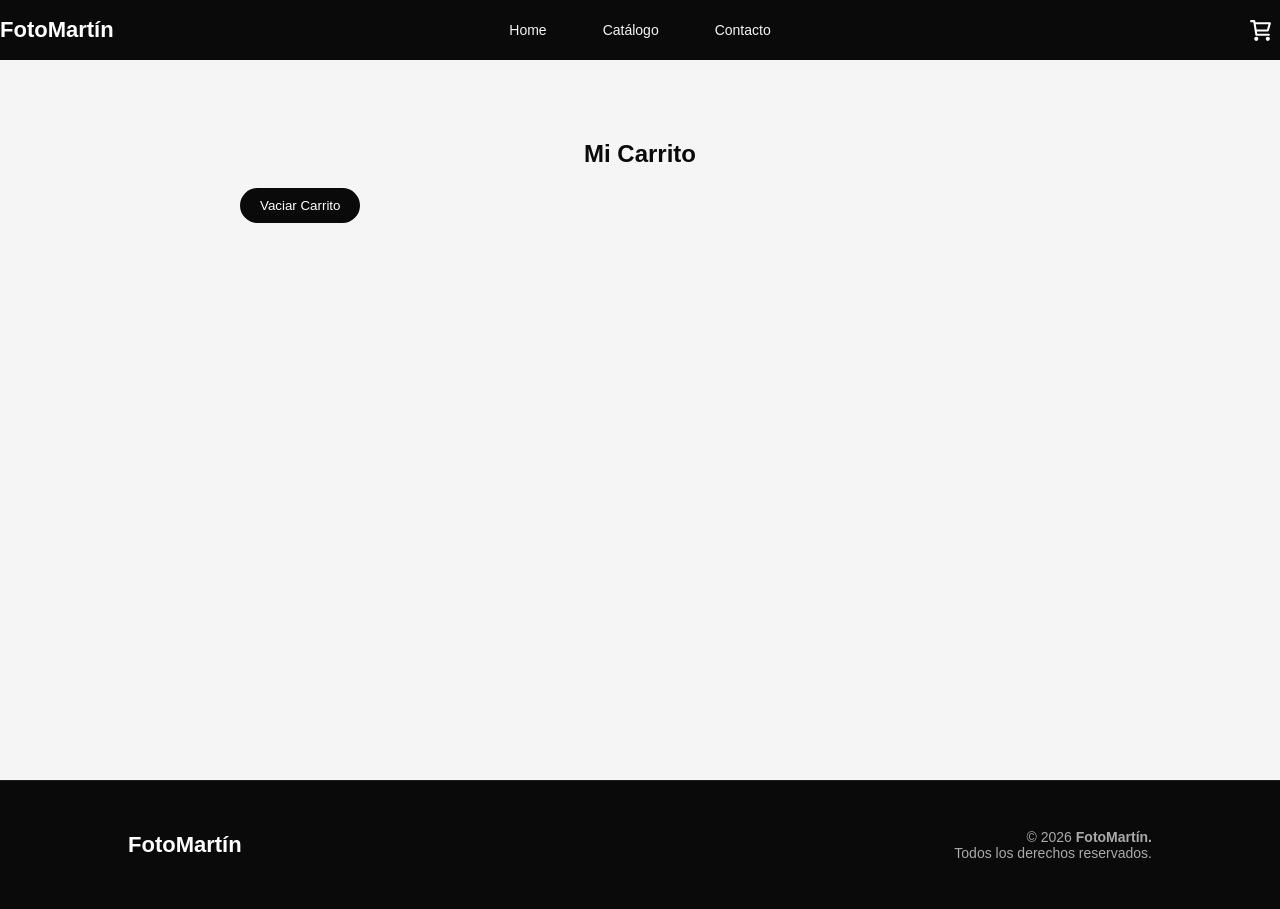
==== carrito.html @ 4629fb4b "Casi casi" ====
<!doctype html>
<html lang="es">
  <head>
    <meta charset="UTF-8" />
    <meta name="viewport" content="width=device-width, initial-scale=1.0" />
    <link rel="stylesheet" href="css/styles.css" />
    <title>Carrito - FotoMartin</title>
  </head>
  <body>
    <nav class="barra-nav-catalogo">
      <div class="nav-contenido-catalogo">
        <div class="nav-logo"><a href="index.html">FotoMartín</a></div>
        <ul class="nav-enlaces">
          <li><a href="index.html">Home</a></li>
          <li><a href="catalogo.html">Catálogo</a></li>
          <li><a href="contacto.html">Contacto</a></li>
        </ul>
        <div class="nav-acciones">
          <div class="carrito-svg">
            <svg
              width="25"
              height="25"
              viewBox="0 0 24 24"
              fill="none"
              xmlns="http://www.w3.org/2000/svg"
            >
              <path
                d="M6.29977 5H21L19 12H7.37671M20 16H8L6 3H3M9 20C9 20.5523 8.55228 21 8 21C7.44772 21 7 20.5523 7 20C7 19.4477 7.44772 19 8 19C8.55228 19 9 19.4477 9 20ZM20 20C20 20.5523 19.5523 21 19 21C18.4477 21 18 20.5523 18 20C18 19.4477 18.4477 19 19 19C19.5523 19 20 19.4477 20 20Z"
                stroke="#ffffff"
                stroke-width="2"
                stroke-linecap="round"
                stroke-linejoin="round"
              ></path>
            </svg>
            <span class="carrito-cantidad" id="carritoCantidad"></span>
          </div>
        </div>
      </div>
    </nav>

    <main class="main-carrito">
      <section class="contenedor-detalle-carrito">
        <h1>Mi Carrito</h1>
        <h4 id="msjCarrito"></h4>
        <div id="listaCarrito"></div>
        <div id="totalCarrito"></div>
        <div class="cont-footer-carrito">
            <h3 class="txtTotal" id="txtSumaCarrito"></h3>
            <button class="limpiar-carrito" id="limpiarCarrito">Vaciar Carrito</button>
        </div>
    </section>
</main>

    <!-- Footer -->
    <footer class="footer-pagina">
      <div class="footer-contenedor">
        <a href="index.html" class="footer-logo">FotoMartín</a>
        <div class="footer-derechos">
          <p>&copy; 2026 <strong>FotoMartín.</strong></p>
          <p>Todos los derechos reservados.</p>
        </div>
      </div>
    </footer>

    <script src="js/productos.js"></script>
    <script src="js/carrito.js"></script>
  </body>
</html>
---- css/styles.css ----
/* RESET */
:root {
  --negro: #0a0a0a;
  --blanco: #f5f5f5;
  --texto-claro: #ffffff;
  --texto-gris: #999999;
  --nav-alto: 60px;
  --fuente: "Inter", sans-serif;
}

* {
  margin: 0;
  padding: 0;
  box-sizing: border-box;
}

html {
  scroll-behavior: smooth;
}

body {
  font-family: var(--fuente);
  background-color: var(--blanco);
  color: var(--negro);
}

a {
  text-decoration: none;
  color: inherit;
}

/* NAVBAR - INDEX */
.barra-nav {
  position: absolute;
  width: 100%;
  margin: 0 auto;
  height: var(--nav-alto);
  background: linear-gradient(
    to bottom,
    rgba(0, 0, 0, 0.7) 0%,
    rgba(0, 0, 0, 0) 100%
  );
  z-index: 100;
}

.nav-contenido {
  width: 1440px;
  margin: 0 auto;
  display: flex;
  align-items: center;
  justify-content: space-between;
  padding: 40px 40px;
}

.nav-logo {
  font-weight: 700;
  font-size: 24px;
  color: var(--texto-claro);
}

.nav-enlaces {
  list-style: none;
  display: flex;
  gap: 56px;
  position: absolute;
  left: 50%;
  transform: translateX(-50%);
}

.nav-enlaces a {
  font-size: 14px;
  font-weight: 500;
  color: var(--blanco);
  transition: color 0.2s;
}

.nav-enlaces a:hover {
  color: #c7c7c7;
  text-shadow: 0 1px 4px rgba(0, 0, 0, 0.3);
}

.nav-acciones {
  display: flex;
  align-items: center;
  gap: 16px;
}

.carrito-svg {
  display: flex;
  align-items: center;
  justify-content: center;
  width: 40px;
  height: 40px;
  position: relative;
}
#login {
  color: var(--blanco);
  padding: 14px 32px;
  border-radius: 32px;
  border: none;
  background-color: transparent;
  color: var(--blanco);
  font-size: 15px;
  font-weight: 500;
  cursor: pointer;
}
#login:hover {
  background-color: rgba(10, 10, 10, 0.1);
  border: 1px solid rgba(0, 0, 0, 0.1);
}

.carrito-cantidad {
  position: absolute;
  top: -8px;
  right: -8px;
  color: #ffffff;
  font-size: 12px;
  font-weight: 700;
  width: 22px;
  height: 22px;
  display: flex;
  align-items: center;
  justify-content: center;
}

.contenedor-contenidos {
  position: relative;
}

/* HERO */
.hero {
  position: relative;
  width: 100%;
  min-height: 100vh;
  overflow: hidden;
}

.hero-diapositiva {
  position: absolute;
  top: 0;
  left: 0;
  width: 100%;
  min-height: calc(100vh - var(--nav-alto));
  display: flex;
  align-items: center;
  justify-content: center;
  opacity: 0;
}

.hero-diapositiva.activa {
  opacity: 1;
}

.hero-fondo {
  position: absolute;
  inset: 0;
  background-size: cover;
  background-position: center;
}
.hero-fondo > video {
  width: 100vw;
}

.hero-contenido {
  position: relative;
  z-index: 2;
  text-align: center;
  color: var(--texto-claro);
  padding: 0 20px;
}

.hero-titulo {
  font-size: 80px;
  font-weight: 700;
  margin: 0 0 5% 0;
}

.hero-descripcion {
  font-size: 16px;
  font-weight: 300;
  color: var(--texto-gris);
  margin-bottom: 36px;
  max-width: 420px;
  margin-left: auto;
  margin-right: auto;
}

.hero-contenido > a {
  display: inline-flex;
  align-items: center;
  justify-content: center;
  gap: 16px;
  padding: 12px 32px;
  border: 1px solid rgba(255, 255, 255, 0.6);
  border-radius: 30px;
  color: #fff;
  font-size: 14px;
  font-weight: 500;
  background: transparent;
  transition:
    background 0.2s,
    border-color 0.2s;
  cursor: pointer;
}

.hero-contenido > a:hover {
  background: linear-gradient(
    rgba(255, 255, 255, 0) 0%,
    rgba(255, 255, 255, 0.2) 100%
  );
  border-color: #fff;
}

.btn-hero > span {
  font-size: 24px;
  font-weight: 700;
}

/* PRODUCTOS DESTACADOS */
.destacados {
  position: relative;
  width: 100%;
  min-height: 85vh;
  padding-top: 56px;
  background-color: var(--negro);
  display: flex;
  flex-direction: row;
  align-items: center;
  justify-content: center;
  overflow: hidden;
}

.destacados-diapositivas {
  width: 100%;
  min-height: 85vh;
  position: relative;
}

.destacados-diapositiva {
  position: absolute;
  inset: 0;
  display: flex;
  flex-direction: row;
  align-items: center;
  justify-content: center;
  gap: 48px;
  padding: 0 200px;
  opacity: 0;
  transition: opacity 0.5s ease;
  pointer-events: none;
}

.destacados-diapositiva.activa {
  opacity: 1;
  pointer-events: all;
}

.imagen-slider {
  background-size: contain;
  background-position: center;
  background-repeat: no-repeat;
  background-color: #ffffff;
  padding: 200px;
  flex: 1;
  border-radius: 12px;
}

.destacados-contenido {
  flex: 0 0 40%;
  display: flex;
  flex-direction: column;
  gap: 20px;
  min-height: 400px;
  color: var(--texto-claro);
}

.destacados-etiqueta {
  font-size: 16px;
  font-weight: 700;
  letter-spacing: 3px;
  text-transform: uppercase;
  color: #ff0000;
  margin-bottom: 16px;
}

.destacados-titulo {
  font-size: 60px;
  font-weight: 700;
  letter-spacing: -1.5px;
  margin-bottom: 12px;
}

.destacados-precio {
  position: absolute;
  bottom: 180px;
  font-size: 32px;
  font-weight: 300;
  color: var(--texto-claro);
}
.destacados-precio > small{
  margin-left: 180px;
  color: #ff0000;
  font-size: 24px;
}

.destacados-flecha {
  position: absolute;
  top: 50%;
  background: var(--negro);
  border: 1px solid var(--negro);
  color: #fff;
  font-size: 32px;
  width: 55px;
  height: 100px;
  cursor: pointer;
  z-index: 10;
  display: flex;
  align-items: center;
  justify-content: center;
  transition: background 0.2s;
}

.btn-slider {
  display: inline-block;
  margin-top: auto;
  text-align: center;
  background-color: var(--negro);
  padding: 10px 20px;
  color: var(--texto-claro);
  border: 1px solid var(--texto-claro);
  border-radius: 24px;
  font-size: 20px;
  cursor: pointer;
  transition: all 0.2s ease;
}
.btn-slider:hover {
  background-color: var(--texto-claro);
  color: var(--negro);
}
.destacados-flecha:hover {
  background: rgba(255, 255, 255, 0.15);
}

.destacados-flecha.anterior {
  left: 0;
  border-radius: 0 5% 5% 0;
}

.destacados-flecha.siguiente {
  right: 0;
  border-radius: 5% 0 0 5%;
}

/* FOOTER */
.footer-pagina {
  background-color: var(--negro);
  border-top: 1px solid rgba(255, 255, 255, 0.08);
  padding: 48px 40px;
}

.footer-contenedor {
  max-width: 80vw;
  margin: 0 auto;
  display: flex;
  flex-direction: row;
  justify-content: space-between;
  align-items: center;
}

.footer-logo {
  font-size: 22px;
  font-weight: 700;
  color: #ffff;
}

.footer-derechos {
  text-align: right;
  font-size: 14px;
  color: #aaaaaa;
}

/* CATÁLOGO DE PRODUCTOS */
.contenedor-catalogo {
  display: flex;
  flex-direction: column;
  background-color: var(--blanco);
  padding: 100px 40px 80px;
  max-width: 1440px;
  margin: 0 auto;
}
.catalogo-flex {
  display: flex;
  flex-direction: row;
  gap: 40px;
  align-items: flex-start;
}

.contenedor-catalogo h1 {
  width: 100%;
  font-size: 48px;
  font-weight: 700;
  color: var(--negro);
  margin-bottom: 60px;
  text-align: center;
}

.productos-grid {
  display: grid;
  grid-template-columns: repeat(4, 1fr);
  grid-template-rows: repeat(4, auto);
  gap: 24px;
}

.producto-card {
  display: flex;
  flex-direction: column;
  background-color: #ffffff;
  border: 1px solid #e0e0e0;
  border-radius: 16px;
}

.producto-card:hover {
  border-color: var(--texto-gris);
}

.producto-imagen {
  width: 100%;
  height: 200px;
  background-size: auto 120px;
  background-repeat: no-repeat;
  background-position: center;
  background-color: #ffffff;
  border-radius: 16px;
  border: 1px solid rgba(0, 0, 0, 0);
  padding: 16px;
  box-sizing: border-box;
}

.producto-contenido {
  padding: 20px;
  display: flex;
  flex-direction: column;
  flex-grow: 1;
}

.producto-nombre {
  font-size: 16px;
  font-weight: 700;
  color: var(--negro);
  margin-bottom: 8px;
  line-height: 1.3;
  min-height: 40px;
}

.producto-marca {
  font-size: 12px;
  font-weight: 600;
  color: rgb(255, 0, 0);
  text-transform: uppercase;
  letter-spacing: 1px;
  margin-bottom: 12px;
}

.producto-descripcion {
  font-size: 13px;
  color: var(--texto-gris);
  line-height: 1.5;
  margin-bottom: 16px;
  flex-grow: 1;
}

.producto-footer {
  display: flex;
  align-items: flex-end;
  justify-content: space-between;
  padding-top: 16px;
  border-top: 1px solid #e0e0e0;
  gap: 12px;
}

.producto-precio {
  font-size: 18px;
  font-weight: 700;
  color: var(--negro);
}

.btn-agregar {
  padding: 5px 20px;
  background-color: var(--negro);
  color: var(--texto-claro);
  border: 1px solid;
  border-radius: 999px;
  font-size: 15px;
  cursor: pointer;
  transition: all 0.2s ease;
}

.btn-agregar:hover {
  background-color: var(--texto-claro);
  color: var(--negro);
}

.btn-agregar:active {
  transform: scale(0.98);
}

/* NAVBAR CATÁLOGO */
.barra-nav-catalogo {
  width: 100vw;
  height: var(--nav-alto);
  background-color: var(--negro);
  z-index: 100;
}

.nav-contenido-catalogo {
  max-width: 1440px;
  margin: 0 auto;
  height: 100%;
  display: flex;
  align-items: center;
  justify-content: space-between;
  position: relative;
}

.nav-contenido-catalogo .nav-logo {
  font-weight: 700;
  font-size: 22px;
  color: var(--texto-claro);
}

.nav-contenido-catalogo .nav-logo:hover {
  color: var(--blanco);
}

.nav-contenido-catalogo .nav-enlaces {
  list-style: none;
  display: flex;
  gap: 56px;
  position: absolute;
  left: 50%;
  transform: translateX(-50%);
  align-items: center;
  padding: 0;
  margin: 0;
}

.nav-contenido-catalogo .nav-enlaces li {
  margin: 0;
}

.nav-contenido-catalogo .nav-enlaces a {
  font-size: 14px;
  font-weight: 500;
  color: var(--blanco);
  transition: color 0.2s;
  position: relative;
  padding-bottom: 4px;
}

.nav-contenido-catalogo .nav-enlaces a:hover {
  color: var(--texto-gris);
}

/* FILTROS */
.filtros {
  display: flex;
  flex-direction: column;
  gap: 16px;
  min-width: 220px;
  align-items: stretch;
}

.filtros > label {
  font-size: 14px;
  font-weight: 500;
  color: var(--negro);
  margin: 0;
}

.txt-filtro {
  padding: 10px 16px;
  background-color: var(--texto-claro);
  color: var(--negro);
  border: 1px solid #e0e0e0;
  border-radius: 24px;
  font-size: 14px;
  font-weight: 500;
  transition: all 0.2s ease;
  min-width: 200px;
}

.txt-filtro:focus {
  outline: none;
  border-color: var(--negro);
  box-shadow: 0 0 0 2px rgba(10, 10, 10, 0.1);
}

.txt-filtro::placeholder {
  color: var(--texto-gris);
}

.select-filtro-marcas {
  padding: 10px 16px;
  background-color: var(--texto-claro);
  color: var(--negro);
  border: 1px solid #e0e0e0;
  border-radius: 24px;
  font-size: 14px;
  font-weight: 500;
  font-family: var(--fuente);
  cursor: pointer;
  transition: all 0.2s ease;
  min-width: 150px;
  appearance: none;
  background-image: url("data:image/svg+xml;charset=UTF-8,%3csvg xmlns='http://www.w3.org/2000/svg' viewBox='0 0 24 24' fill='none' stroke='%230a0a0a' stroke-width='2' stroke-linecap='round' stroke-linejoin='round'%3e%3cpolyline points='6 9 12 15 18 9'%3e%3c/polyline%3e%3c/svg%3e");
  background-repeat: no-repeat;
  background-position: right 12px center;
  background-size: 16px;
  padding-right: 36px;
}

.select-filtro-marcas:focus {
  outline: none;
  border-color: var(--negro);
  box-shadow: 0 0 0 2px rgba(10, 10, 10, 0.1);
}

.select-filtro-marcas:hover {
  border-color: var(--negro);
}
.select-filtro-tipo {
  padding: 10px 16px;
  background-color: var(--texto-claro);
  color: var(--negro);
  border: 1px solid #e0e0e0;
  border-radius: 24px;
  font-size: 14px;
  font-weight: 500;
  font-family: var(--fuente);
  cursor: pointer;
  transition: all 0.2s ease;
  min-width: 150px;
  appearance: none;
  background-image: url("data:image/svg+xml;charset=UTF-8,%3csvg xmlns='http://www.w3.org/2000/svg' viewBox='0 0 24 24' fill='none' stroke='%230a0a0a' stroke-width='2' stroke-linecap='round' stroke-linejoin='round'%3e%3cpolyline points='6 9 12 15 18 9'%3e%3c/polyline%3e%3c/svg%3e");
  background-repeat: no-repeat;
  background-position: right 12px center;
  background-size: 16px;
  padding-right: 36px;
}

.select-filtro-tipo:focus {
  outline: none;
  border-color: var(--negro);
  box-shadow: 0 0 0 2px rgba(10, 10, 10, 0.1);
}

.select-filtro-tipo:hover {
  border-color: var(--negro);
}

.label-categoria {
  font-weight: 700;
}

.radio-input {
  display: flex;
  flex-direction: column;
  gap: 8px;
}

.radio-input label {
  display: flex;
  align-items: center;
  gap: 15px;
  width: 220px;
  cursor: pointer;
  position: relative;
}

.radio-input .label input[type="radio"] {
  background-color: #7f7fff;
  appearance: none;
  width: 17px;
  height: 17px;
  border-radius: 50%;
  display: flex;
  justify-content: center;
  align-items: center;
}

.radio-input .label input[type="radio"]:before {
  content: "";
  width: 6px;
  height: 6px;
  border-radius: 50%;
  transition: all 0.1s cubic-bezier(0.165, 0.84, 0.44, 1);
  background-color: #fff;
  transform: scale(0);
}

.radio-input .label input[type="radio"]:checked::before {
  transform: scale(1);
}

.filtro-destacados {
  display: flex;
  flex-direction: column;
  gap: 8px;
  align-items: center;
  margin: 15px 0;
}
.filtro-destacados label:first-child {
  width: 100%;
}

.buttons-catalogo {
  display: flex;
  flex-direction: column;
  margin-top: 50px;
  gap: 24px;
}
.btn-limpiar {
  background-color: var(--negro);
  color: var(--blanco);
  border: 1px solid var(--negro);
  padding: 10px 20px;
  border-radius: 24px;
  font-weight: 600;
  cursor: pointer;
  transition: all 0.2s ease;
}
.btn-limpiar:hover {
  background-color: var(--texto-claro);
  color: var(--negro);
}
.buttons-catalogo > a {
  background-color: var(--negro);
  color: var(--blanco);
  border: 1px solid var(--negro);
  padding: 10px 20px;
  border-radius: 24px;
  text-align: center;
  font-weight: 600;
  transition: all 0.2s ease;
}
.buttons-catalogo > a:hover {
  background-color: var(--texto-claro);
  color: var(--negro);
}

/* DETALLE DE PRODUCTO */
.contenedor-detalle {
  background-color: var(--blanco);
  padding: 60px 40px 0 40px;
  max-width: 1440px;
  margin: 0 auto;
}

.detalle-producto {
  display: grid;
  grid-template-columns: 1fr 1fr;
  gap: 60px;
  margin-bottom: 80px;
  align-items: start;
}

.detalle-imagen {
  display: flex;
  justify-content: center;
  align-items: center;
}

.imagen-grande {
  width: 100%;
  min-height: 400px;
  background-size: contain;
  background-repeat: no-repeat;
  background-position: center;
  background-color: #f9f9f9;
  border-radius: 16px;
  border: 1px solid #e0e0e0;
  padding: 40px;
  box-sizing: border-box;
}

.detalle-contenido {
  display: flex;
  flex-direction: column;
  gap: 24px;
}

.detalle-marca {
  font-size: 13px;
  font-weight: 700;
  text-transform: uppercase;
  color: #ff0000;
  letter-spacing: 1px;
}

.detalle-titulo {
  font-size: 48px;
  font-weight: 700;
  color: var(--negro);
  line-height: 1.2;
}

.detalle-precio-contenedor {
  padding: 20px 0;
  border-bottom: 1px solid #e0e0e0;
}

.detalle-precio {
  font-size: 40px;
  font-weight: 700;
  color: #ff0000;
}

.producto-descuento {
  color: #ff0000;
  font-weight: 700;
}

.detalle-descripcion {
  font-size: 18px;
  color: var(--texto-gris);
  line-height: 1.8;
}

.detalle-acciones {
  display: flex;
  gap: 16px;
  align-items: center;
  margin-top: 24px;
}

.cantidad-input {
  padding: 12px 16px;
  background-color: var(--texto-claro);
  color: var(--negro);
  border: 1px solid #e0e0e0;
  border-radius: 8px;
  font-size: 15px;
  font-weight: 500;
  width: 80px;
  text-align: center;
  transition: all 0.2s ease;
}

.cantidad-input:focus {
  outline: none;
  border-color: var(--negro);
  box-shadow: 0 0 0 2px rgba(10, 10, 10, 0.1);
}

.btn-agregar-detalle {
  flex: 1;
  padding: 12px 32px;
  background-color: var(--negro);
  color: var(--texto-claro);
  border: 1px solid var(--negro);
  border-radius: 24px;
  font-size: 16px;
  font-weight: 700;
  cursor: pointer;
  transition: all 0.2s ease;
}

.btn-agregar-detalle:hover {
  background-color: var(--texto-claro);
  color: var(--negro);
}

.imagen-grande {
  flex: 1;
  min-height: 300px;
  background-size: contain;
  background-repeat: no-repeat;
  background-position: center;
  background-color: #f9f9f9;
  border-radius: 16px;
  border: 1px solid #e0e0e0;
  padding: 40px;
}

.detalle-imagen {
  display: flex;
  flex-direction: row;
  gap: 16px;
  align-items: flex-start;
}

.galeria-chicas {
  display: flex;
  flex-direction: row;
  flex-wrap: wrap;
}

.imagen-chica {
  width: 60px;
  height: 60px;
  background-size: contain;
  background-repeat: no-repeat;
  background-position: center;
  border-radius: 8px;
  cursor: pointer;
  border: 1px solid #e0e0e0;
  margin-bottom: 5px;
}

.productos-relacionados {
  display: flex;
  flex-direction: column;
  align-items: center;
  background-color: var(--negro);
  color: var(--texto-claro);
  padding: 5% 0 0 0;
}
.productos-relacionados h2 {
  font-size: 32px;
}

.productos-grid-relacionados {
  display: grid;
  grid-template-columns: repeat(4, 1fr);
  grid-template-rows: repeat(4, auto);
  gap: 24px;
  max-width: 1200px;
  margin: 5%;
}

.producto-card-relacionado {
  display: flex;
  flex-direction: column;
  background-color: #ffffff;
  border: 1px solid #e0e0e0;
  border-radius: 16px;
  transition: all 0.2s ease;
}

.producto-card-relacionado:hover {
  border-color: var(--texto-gris);
  box-shadow: 0 0 20px 10px rgba(255, 255, 255, 0.3);
}

.contenedor-cuenta-regresiva {
  width: 100%;
  background-color: var(--negro);
  display: flex;
  align-items: center;
  justify-content: center;
  padding: 40px;
  gap: 24px;
  font-style: italic;
}

.cuenta-regresiva {
  display: flex;
  flex-direction: row;
  align-items: center;
  justify-content: center;
  text-align: center;
  gap: 24px;
  padding: 30px 50px;
  min-width: 800px;
  color: var(--texto-claro);
  background: linear-gradient(
    to left,
    rgba(0, 0, 0, 0) 0%,
    rgba(255, 255, 255, 0.2) 50%,
    rgba(0, 0, 0, 0) 100%
  );
  border: 1px solid var(--texto-claro);
  border-radius: 32px;
}

.cuenta-regresiva h2 {
  font-size: 28px;
  font-weight: bold;
  letter-spacing: 3px;
  text-transform: uppercase;
  color: #ff0000;
  margin-right: 8px;
}

.cuenta-regresiva h3 {
  font-size: 18px;
  font-weight: 700;
  color: var(--texto-claro);
  letter-spacing: 2px;
  text-shadow: 0 4px 4px rgba(0, 0, 0, 0.5);
}

.txtDias,
.txtHoras,
.txtMInutos,
.txtSegundos {
  display: flex;
  flex-direction: column;
  align-items: center;
}

.txtExpirado {
  color: var(--blanco) !important;
}

/*CONTACTO*/
.main-form h2 {
  text-align: center;
  padding: 80px 0 0 0;
  font-size: 32px;
}
.contenedor-formulario {
  display: flex;
  flex-direction: column;
  max-width: 600px;
  margin: 60px auto;
}
.contenedor-formulario form {
  display: flex;
  flex-direction: column;
  gap: 16px;
}
.nombre-completo {
  display: flex;
  gap: 16px;
}

.labelNombre,
.labelApellido {
  display: flex;
  flex-direction: column;
  width: calc(50% - 8px);
}

.contenedor-formulario form label {
  display: flex;
  flex-direction: column;
  gap: 6px;
  color: #000000;
  font-size: 1rem;
}

.contenedor-formulario form input[type="text"],
.contenedor-formulario form input[type="email"] {
  padding: 10px 14px;
  border-radius: 8px;
  border: 1px solid #444;
  background-color: #e7e7e7;
  color: #000000;
  font-size: 1rem;
  outline: none;
  transition: border 0.2s;
}

.contenedor-formulario form input[type="text"]:focus,
.contenedor-formulario form input[type="email"]:focus {
  border-color: #435dd8;
}

.contenedor-formulario form textarea {
  padding: 10px 14px;
  border-radius: 8px;
  border: 1px solid #444;
  background-color: #e7e7e7;
  color: #000000;
  font-size: 1rem;
  height: 150px;
  resize: vertical;
  outline: none;
  transition: border 0.2s;
}
.contenedor-formulario form textarea ::placeholder {
  font-family: "Segoe UI", Tahoma, Geneva, Verdana, sans-serif;
}

#btnform {
  padding: 12px;
  border-radius: 8px;
  border: none;
  background-color: #0ea700;
  color: #fff;
  font-size: 1rem;
  cursor: pointer;
  transition: background-color 0.2s;
}

#btnform:hover {
  background-color: #096700;
}

.errorNombre,
.errorApellido,
.errorCorreo {
  color: red;
  font-size: 12px;
}

.caracteres {
  text-align: right;
  color: var(--texto-gris);
}



.main-carrito{
  min-height: 80vh;
}

.contenedor-detalle-carrito {
  background-color: var(--blanco);
  max-width: 800px;
  padding: 60px 0;
  margin: 0 auto;
}
.contenedor-detalle-carrito h1{
  text-align: center;
  margin: 20px;
}

.producto-card-carrito {
  display: flex;
  flex-direction: row;
  align-items: center;
  justify-content: space-between;
  background-color: #ffffff;
  border: 1px solid #e0e0e0;
  padding: 20px 40px;
}

.producto-imagen-carrito {
  width: 100px;
  height: 100px;
  background-position: center;
  background-repeat: no-repeat;
  background-size: contain;
}

.txtTotal {
  text-align: right;
  font-size: 24px;
}
.msjCarrito{
  text-align: center
}

.producto-nombre-carrito {
  font-size: 16px;
  font-weight: 700;
  color: var(--negro);
  text-align: left;
  margin-left: 50px;
  flex: 1;
}
.cont-footer-carrito{
  display: flex;
  flex-direction: row-reverse;
  justify-content: space-between;
  margin: 20px 0;
}

.limpiar-carrito{
  padding: 10px 20px;
  background-color: var(--negro);
  color: var(--texto-claro);
  border-radius: 24px;
  border: none;
}
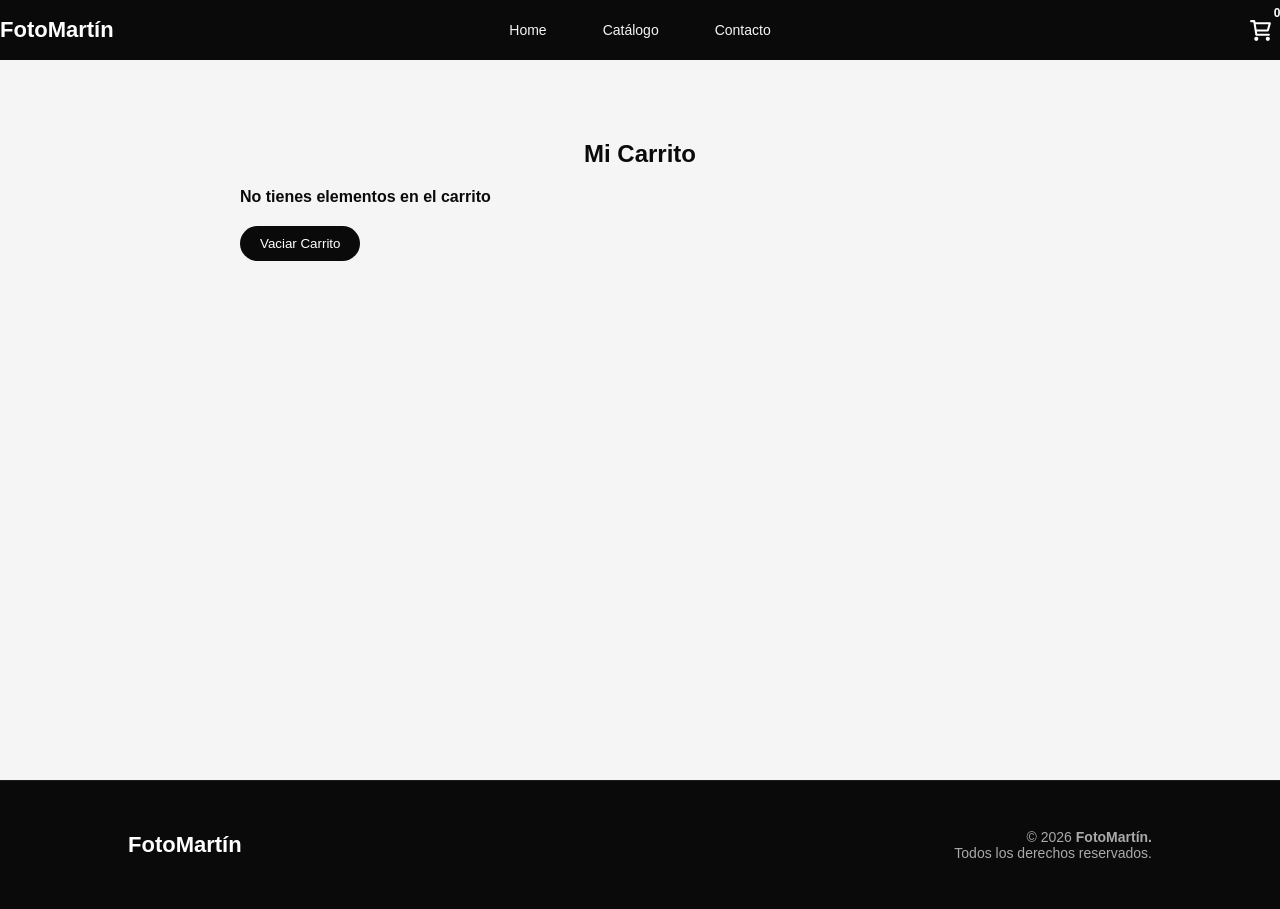
==== commit c852a195: "Penultimo push" ====
--- a/carrito.html
+++ b/carrito.html
@@ -45,12 +45,14 @@
         <div id="listaCarrito"></div>
         <div id="totalCarrito"></div>
         <div class="cont-footer-carrito">
-            <h3 class="txtTotal" id="txtSumaCarrito"></h3>
-            <button class="limpiar-carrito" id="limpiarCarrito">Vaciar Carrito</button>
+          <h3 class="txtTotal" id="txtSumaCarrito"></h3>
+          <button class="limpiar-carrito" id="limpiarCarrito">
+            Vaciar Carrito
+          </button>
         </div>
-    </section>
-</main>
-
+        <!-- <svg viewBox="0 0 24 24" fill="none" xmlns="http://www.w3.org/2000/svg"><g id="SVGRepo_bgCarrier" stroke-width="0"></g><g id="SVGRepo_tracerCarrier" stroke-linecap="round" stroke-linejoin="round"></g><g id="SVGRepo_iconCarrier"> <path d="M9.15316 5.40838C10.4198 3.13613 11.0531 2 12 2C12.9469 2 13.5802 3.13612 14.8468 5.40837L15.1745 5.99623C15.5345 6.64193 15.7144 6.96479 15.9951 7.17781C16.2757 7.39083 16.6251 7.4699 17.3241 7.62805L17.9605 7.77203C20.4201 8.32856 21.65 8.60682 21.9426 9.54773C22.2352 10.4886 21.3968 11.4691 19.7199 13.4299L19.2861 13.9372C18.8096 14.4944 18.5713 14.773 18.4641 15.1177C18.357 15.4624 18.393 15.8341 18.465 16.5776L18.5306 17.2544C18.7841 19.8706 18.9109 21.1787 18.1449 21.7602C17.3788 22.3417 16.2273 21.8115 13.9243 20.7512L13.3285 20.4768C12.6741 20.1755 12.3469 20.0248 12 20.0248C11.6531 20.0248 11.3259 20.1755 10.6715 20.4768L10.0757 20.7512C7.77268 21.8115 6.62118 22.3417 5.85515 21.7602C5.08912 21.1787 5.21588 19.8706 5.4694 17.2544L5.53498 16.5776C5.60703 15.8341 5.64305 15.4624 5.53586 15.1177C5.42868 14.773 5.19043 14.4944 4.71392 13.9372L4.2801 13.4299C2.60325 11.4691 1.76482 10.4886 2.05742 9.54773C2.35002 8.60682 3.57986 8.32856 6.03954 7.77203L6.67589 7.62805C7.37485 7.4699 7.72433 7.39083 8.00494 7.17781C8.28555 6.96479 8.46553 6.64194 8.82547 5.99623L9.15316 5.40838Z" fill="#fff952"></path> </g></svg> -->
+      </section>
+    </main>
     <!-- Footer -->
     <footer class="footer-pagina">
       <div class="footer-contenedor">
--- a/css/styles.css
+++ b/css/styles.css
@@ -27,6 +27,63 @@
 a {
   text-decoration: none;
   color: inherit;
+}
+/* MODAL */
+.modal {
+  position: fixed;
+  left: 50%;
+  top: 50%;
+  transform: translate(-50%, -50%);
+  background: rgba(255, 255, 255, 0.397);
+  backdrop-filter: blur(8px) saturate(180%);
+  border: 1px solid rgba(255, 255, 255, 0.103);
+  border-radius: 16px;
+  box-shadow:
+    0 8px 32px rgba(0, 0, 0, 0.685),
+    inset 0 4px 20px rgba(0, 0, 0, 0.836);
+  text-align: center;
+  max-width: 600px;
+  min-height: 300px;
+  width: 90%;
+  padding: 40px 40px 0 40px;
+  box-shadow: 0 8px 32px rgba(0, 0, 0, 0.18);
+  z-index: 999;
+  display: none;
+  opacity: 0;
+  transition: opacity 0.3s;
+}
+
+.btn-Modal {
+  width: 80%;
+  padding: 16px;
+  margin-top: 15%;
+  background-color: var(--negro);
+  color: var(--texto-claro);
+  font-size: 15px;
+  font-weight: 600;
+  cursor: pointer;
+  border: none;
+  border-radius: 16px;
+  transition: background-color 0.2s ease;
+}
+
+.btn-Modal:hover {
+  color: var(--negro);
+  background-color: #dfdfdf;
+}
+
+.modal h3 {
+  font-size: 39px;
+  font-weight: 700;
+  margin-bottom: 12px;
+  color: var(--negro);
+}
+
+.modal p {
+  font-size: 16px;
+  color: var(--blanco);
+  font-weight: 600;
+  line-height: 1.6;
 }
 
 /* NAVBAR - INDEX */
@@ -216,6 +273,114 @@
   font-weight: 700;
 }
 
+/* MEJORES VALORADOS */
+.seccion-valorados > h2{
+text-align: center;
+margin-top: 80px;
+font-size: 36px;
+}
+.productos-grid-valorados {
+  display: grid;
+  grid-template-columns: repeat(4, 1fr);
+  grid-template-rows: repeat(4, auto);
+  gap: 24px;
+  max-width: 80%;
+  margin: 0 auto;
+  padding: 100px;
+}
+
+.producto-card-valorados {
+  display: flex;
+  flex-direction: column;
+  background-color: #ffffff;
+  border: 1px solid #e0e0e0;
+  border-radius: 16px;
+}
+
+.producto-card-valorados:hover {
+  border-color: var(--texto-gris);
+}
+
+.producto-imagen-valorados {
+  width: 100%;
+  height: 200px;
+  background-size: auto 100px;
+  background-repeat: no-repeat;
+  background-position: center;
+  background-color: #ffffff;
+  border-radius: 16px;
+  border: 1px solid rgba(0, 0, 0, 0);
+  box-sizing: border-box;
+}
+
+.producto-contenido-valorados {
+  padding: 20px;
+  display: flex;
+  flex-direction: column;
+}
+
+.producto-nombre-valorados {
+  font-size: 16px;
+  font-weight: 700;
+  color: var(--negro);
+  margin-bottom: 8px;
+  line-height: 1.3;
+  min-height: 40px;
+}
+
+.producto-marca-valorados {
+  font-size: 12px;
+  font-weight: 600;
+  color: rgb(255, 0, 0);
+  text-transform: uppercase;
+  letter-spacing: 1px;
+  margin-bottom: 12px;
+}
+
+.producto-descripcion-valorados {
+  font-size: 13px;
+  color: var(--texto-gris);
+  line-height: 1.5;
+  margin-bottom: 16px;
+  flex-grow: 1;
+}
+
+.producto-footer-valorados {
+  display: flex;
+  align-items: flex-end;
+  justify-content: space-between;
+  padding-top: 16px;
+  border-top: 1px solid #e0e0e0;
+  gap: 12px;
+}
+
+.producto-precio-valorados {
+  font-size: 18px;
+  font-weight: 700;
+  color: var(--negro);
+}
+
+.btn-agregar-valorados {
+  padding: 5px 20px;
+  background-color: var(--negro);
+  color: var(--texto-claro);
+  border: 1px solid;
+  border-radius: 999px;
+  font-size: 15px;
+  cursor: pointer;
+  transition: all 0.2s ease;
+}
+
+.btn-agregar-valorados:hover {
+  background-color: var(--texto-claro);
+  color: var(--negro);
+}
+
+.btn-agregar-valorados:active {
+  transform: scale(0.98);
+}
+
+
 /* PRODUCTOS DESTACADOS */
 .destacados {
   position: relative;
@@ -284,23 +449,25 @@
 }
 
 .destacados-titulo {
-  font-size: 60px;
+  font-size: 56px;
   font-weight: 700;
   letter-spacing: -1.5px;
   margin-bottom: 12px;
 }
 
 .destacados-precio {
-  position: absolute;
-  bottom: 180px;
   font-size: 32px;
   font-weight: 300;
   color: var(--texto-claro);
-}
-.destacados-precio > small{
-  margin-left: 180px;
+  margin-top: auto;
+}
+
+.destacados-precio > small {
+  display: block;
+  margin-left: 0;
   color: #ff0000;
-  font-size: 24px;
+  font-size: 20px;
+  margin-top: 4px;
 }
 
 .destacados-flecha {
@@ -612,7 +779,6 @@
   transition: all 0.2s ease;
   min-width: 150px;
   appearance: none;
-  background-image: url("data:image/svg+xml;charset=UTF-8,%3csvg xmlns='http://www.w3.org/2000/svg' viewBox='0 0 24 24' fill='none' stroke='%230a0a0a' stroke-width='2' stroke-linecap='round' stroke-linejoin='round'%3e%3cpolyline points='6 9 12 15 18 9'%3e%3c/polyline%3e%3c/svg%3e");
   background-repeat: no-repeat;
   background-position: right 12px center;
   background-size: 16px;
@@ -641,7 +807,6 @@
   transition: all 0.2s ease;
   min-width: 150px;
   appearance: none;
-  background-image: url("data:image/svg+xml;charset=UTF-8,%3csvg xmlns='http://www.w3.org/2000/svg' viewBox='0 0 24 24' fill='none' stroke='%230a0a0a' stroke-width='2' stroke-linecap='round' stroke-linejoin='round'%3e%3cpolyline points='6 9 12 15 18 9'%3e%3c/polyline%3e%3c/svg%3e");
   background-repeat: no-repeat;
   background-position: right 12px center;
   background-size: 16px;
@@ -960,6 +1125,7 @@
   justify-content: center;
   text-align: center;
   gap: 24px;
+  margin-top: 100px;
   padding: 30px 50px;
   min-width: 800px;
   color: var(--texto-claro);
@@ -1100,9 +1266,7 @@
   color: var(--texto-gris);
 }
 
-
-
-.main-carrito{
+.main-carrito {
   min-height: 80vh;
 }
 
@@ -1112,7 +1276,7 @@
   padding: 60px 0;
   margin: 0 auto;
 }
-.contenedor-detalle-carrito h1{
+.contenedor-detalle-carrito h1 {
   text-align: center;
   margin: 20px;
 }
@@ -1139,8 +1303,8 @@
   text-align: right;
   font-size: 24px;
 }
-.msjCarrito{
-  text-align: center
+.msjCarrito {
+  text-align: center;
 }
 
 .producto-nombre-carrito {
@@ -1151,17 +1315,19 @@
   margin-left: 50px;
   flex: 1;
 }
-.cont-footer-carrito{
+.cont-footer-carrito {
   display: flex;
   flex-direction: row-reverse;
   justify-content: space-between;
+  align-items: center;
   margin: 20px 0;
 }
 
-.limpiar-carrito{
+.limpiar-carrito {
   padding: 10px 20px;
   background-color: var(--negro);
   color: var(--texto-claro);
   border-radius: 24px;
   border: none;
 }
+
